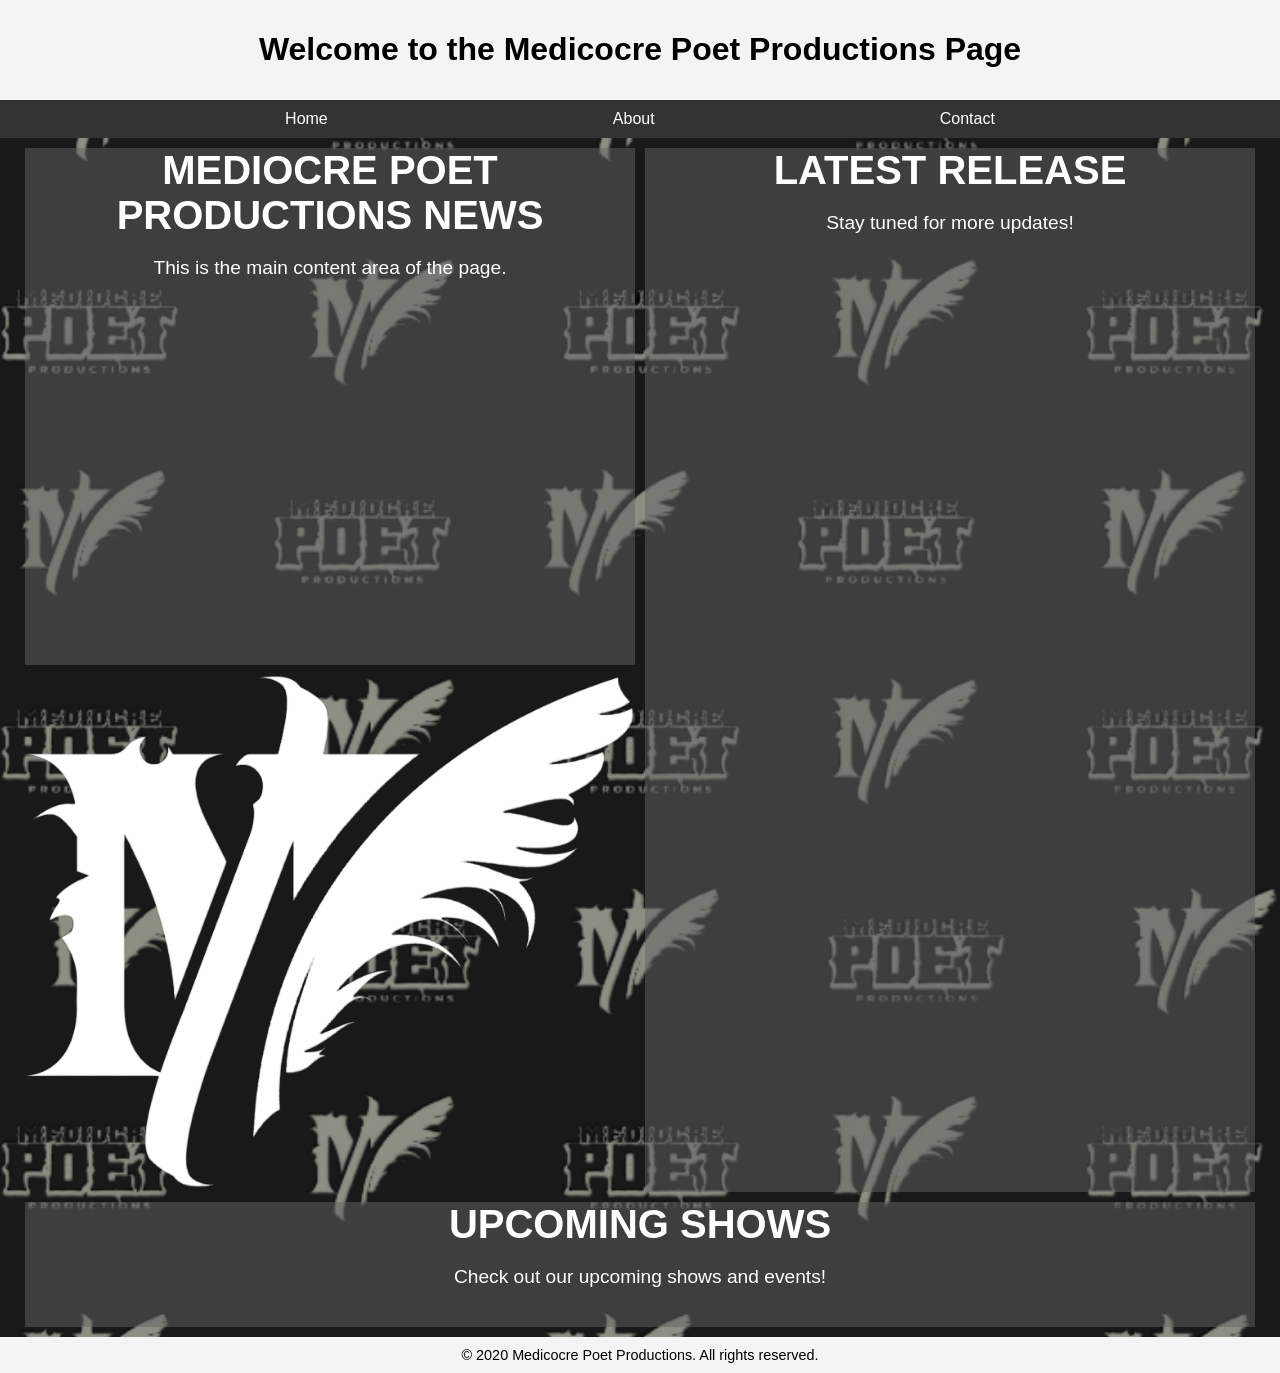
==== index.html @ aae386fb "mm" ====
<!doctype html>
<html lang="en">
  <head>
    <meta charset="UTF-8" />
    <meta name="viewport" content="width=device-width, initial-scale=1.0" />
    <title>Main Page</title>
    <link rel="stylesheet" href="stylesheet.css" />
  </head>
  <body>
    <header>
      <h1 class="title">Welcome to the Medicocre Poet Productions Page</h1>
    </header>
    <nav aria-label="Main navigation" class="main-nav">
      <ul>
        <li><a href="indexmain_page.html">Home</a></li>
        <li><a href="about.html">About</a></li>
        <li><a href="contact.html">Contact</a></li>
      </ul>
    </nav>
    <div class="hero-container">
      <div class="container">
        <main class="main-content">
          <section class="intro">
            <h2>Mediocre Poet Productions News</h2>
            <p>This is the main content area of the page.</p>
          </section>
          <section class="featured-image">
            <img src="img/feather-logo.png" alt="MPP logo" />
          </section>
          <section class="secondary">
            <h2>Latest Release</h2>
            <p>Stay tuned for more updates!</p>
          </section>
          <section class="shows">
            <h2>Upcoming Shows</h2>
            <p>Check out our upcoming shows and events!</p>
          </section>
        </main>
      </div>
    </div>
    <footer class="copyright">
      <p>&copy; 2020 Medicocre Poet Productions. All rights reserved.</p>
    </footer>

    <script src="scripts.js" defer></script>
  </body>
</html>
---- stylesheet.css ----
* {
  box-sizing: border-box;
}

header {
  background-color: #f4f4f4;
  text-align: center;
  padding: 10px 0;
  width: 100%;
}

footer {
  padding: 10px 0;
  width: 100%;
}

.main-nav {
  background-color: #333;
  padding: 10px 0;
  width: 100%;
}

li a {
  color: white;
  text-decoration: none;
}

a:hover {
  color: rgb(97, 97, 175);
}

ul {
  list-style-type: none;
  margin: 0;
  padding: 0;
  display: flex;
  align-items: center;
  justify-content: space-evenly;
}

body {
  font-family: Arial, sans-serif;
  margin: 0;
  padding: 0;
  overflow-x: hidden;
}

.main-content {
  display: grid;
  grid-template-columns: 1fr 1fr;
  grid-template-rows: 1fr 1fr;
  grid-gap: 10px;
  width: calc(100vw - 50px);
  padding-top: 10px;
  padding-bottom: 10px;
  margin: auto;
  min-height: calc(100vh - 120px);
  box-sizing: border-box;
}

.copyright {
  background-color: #f4f4f4;
  text-align: center;
  padding: 10px 0;
  position: relative;
  width: 100%;
  margin: 0;
}

.intro,
.secondary,
.shows {
  background-color: rgba(100, 100, 100, 0.5);
  text-align: center;
  padding-top: 0;
  padding-bottom: 20px;
  margin: 0;
  /*padding: 20px;
    width: 100%;
    height: 100%;
    text-align: center;
    border: 2px solid white;
    border-radius: 20px;
    box-shadow: 0px 0px 20px white inset*/
}

.main-content h2 {
  color: white;
  margin: 0;
  font-size: 2.5em;
  font-weight: bold;
  text-transform: uppercase;
}

.container {
  position: relative;
  background-image: url(background-logo.png.png);
  background-size: cover;
  background-position: center;
  background-repeat: no-repeat;
}

.container::before {
  content: "";
  position: absolute;
  top: 0;
  left: 0;
  right: 0;
  bottom: 0;
  background-color: rgba(0, 0, 0, 0.9);
  z-index: -1;
}

.main-content p {
  color: white;
  font-size: 1.2em;
}

.intro {
  grid-column: 1 /2;
  grid-row: 1 / 2;
}

.secondary {
  grid-column: 2 /3;
  grid-row: 1 / 3;
}

.shows {
  grid-column: 1 /3;
  grid-row: 3;
}

.featured-image img {
  width: 100%;
  height: auto;
  border-radius: 10px;
  grid-column: 1 / 2;
  grid-row: 2 / 3;
}

.copyright p {
  margin: 0;
  font-size: 0.9em;
  color: black;
}

.about-nav {
  background-color: #333;
  padding: 10px 0;
  width: 100%;
}

.crew-icons img {
  width: 200px;
  height: auto;
  padding: 0;
  margin: 0;
  filter: drop-shadow(0px 0px 5px rgba(0, 0, 0, 1));
}

.crew-icons {
  min-height: 100%;
  display: grid;
  grid-template-columns: 1fr 1fr;
  grid-template-rows: 1fr 1fr 1fr 1fr;
  grid-gap: 10px;
  background-color: lightgrey;
  gap: 20px;
  padding: 0;
}
.crew-icons > *:last-child {
  grid-column: 1 / -1;
}

footer {
  position: relative;
  background-color: grey;
  display: flex;
  justify-content: center;
  margin: 2px;
  padding: 2px;
}

.icon-caption {
  display: grid;
  grid-template-columns: repeat(5, 1fr);
  grid-template-rows: 1fr 1fr;
  justify-content: center;
  text-align: center;
  color: black;
  font-size: 1em;
  margin-top: 5px;
}

.icon-caption img {
  grid-row: 1 / 2;
  grid-column: 1 / 2;
}

.icon-caption p {
  grid-row: 2 / 3;
  grid-column: 1 / 6;
}

.icon-caption h2 {
  grid-row: 1 / 2;
  grid-column: 2 / 3;
  margin: 0;
  font-size: 1.5em;
  padding: 10px;
}

#scatter img {
  grid-row: 1 / 2;
  grid-column: 3;
}

#scatter h2 {
  grid-row: 1 / 2;
  grid-column: 4;
  margin: 0;
  font-size: 1.5em;
}

.main-about-content {
  width: 100%;
  padding: 0;
  margin: 2px;
  min-height: calc(100vh - 120px);
  box-sizing: border-box;
}

.story-section {
  box-sizing: border-box;
  background-color: rgba(100, 100, 100, 0.5);
  text-align: center;
  padding-top: 0;
  padding-bottom: 20px;
  margin: 0;
}

.team-section {
  background-color: rgba(100, 100, 100, 0.5);
  text-align: center;
  padding-top: 0;
  padding-bottom: 0;
  margin: 0;
}

.story-content {
  padding: 20px;

  height: 100%;
  text-align: center;
}

.team-content {
  padding: 20px;

  height: 100%;
  text-align: center;
}
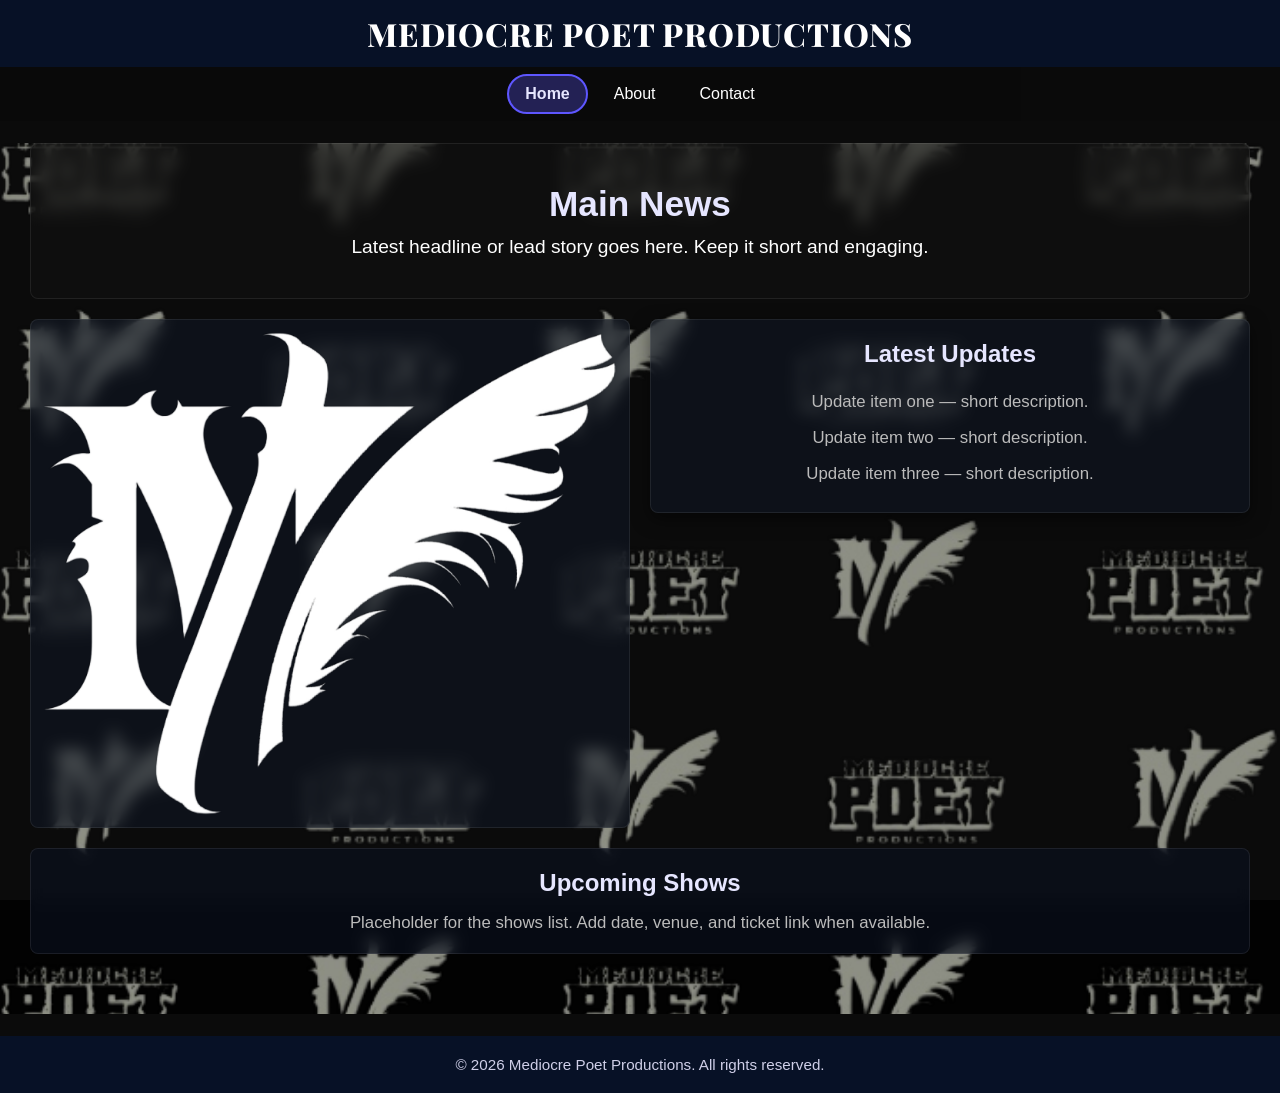
==== commit 7dbfb8d4: "new UI changes and added interactability" ====
--- a/index.html
+++ b/index.html
@@ -1,47 +1,57 @@
 <!doctype html>
 <html lang="en">
-  <head>
-    <meta charset="UTF-8" />
-    <meta name="viewport" content="width=device-width, initial-scale=1.0" />
-    <title>Main Page</title>
-    <link rel="stylesheet" href="stylesheet.css" />
-  </head>
-  <body>
-    <header>
-      <h1 class="title">Welcome to the Medicocre Poet Productions Page</h1>
-    </header>
-    <nav aria-label="Main navigation" class="main-nav">
-      <ul>
-        <li><a href="indexmain_page.html">Home</a></li>
-        <li><a href="about.html">About</a></li>
-        <li><a href="contact.html">Contact</a></li>
-      </ul>
-    </nav>
-    <div class="hero-container">
-      <div class="container">
-        <main class="main-content">
-          <section class="intro">
-            <h2>Mediocre Poet Productions News</h2>
-            <p>This is the main content area of the page.</p>
-          </section>
-          <section class="featured-image">
-            <img src="img/feather-logo.png" alt="MPP logo" />
-          </section>
-          <section class="secondary">
-            <h2>Latest Release</h2>
-            <p>Stay tuned for more updates!</p>
-          </section>
-          <section class="shows">
-            <h2>Upcoming Shows</h2>
-            <p>Check out our upcoming shows and events!</p>
-          </section>
-        </main>
-      </div>
+
+<head>
+  <meta charset="UTF-8" />
+  <meta name="viewport" content="width=device-width, initial-scale=1.0" />
+  <title>Main Page</title>
+  <link rel="stylesheet" href="stylesheet.css" />
+</head>
+
+<body>
+  <header class="site-header">
+    <div class="header-inner">
+      <h1 class="title">Mediocre Poet Productions</h1> <button class="nav-toggle" aria-controls="primary-menu"
+        aria-expanded="false" aria-label="Toggle navigation"> ☰ </button>
     </div>
-    <footer class="copyright">
-      <p>&copy; 2020 Medicocre Poet Productions. All rights reserved.</p>
-    </footer>
+  </header>
+    <nav aria-label="Main navigation" class="main-nav" id="site-nav">
+      <div class="nav-inner">
+        <ul id="primary-menu" class="nav-menu">
+          <li><a href="index.html">Home</a></li>
+          <li><a href="about.html">About</a></li>
+          <li><a href="contact.html">Contact</a></li>
+        </ul>
+  </div>
+</nav>
+<main class="page-main">
+  <section class="main-news" aria-labelledby="news-heading">
+    <h2 id="news-heading">Main News</h2>
+    <p>Latest headline or lead story goes here. Keep it short and engaging.</p>
+  </section>
+<section class="mid-row">
+  <div class="logo-block" aria-hidden="false">
+    <img src="img/feather-logo.png" alt="MPP logo" class="primary-logo" />
+  </div>
 
-    <script src="scripts.js" defer></script>
+  <aside class="latest-updates" aria-labelledby="updates-heading">
+    <h3 id="updates-heading">Latest Updates</h3>
+    <ul>
+      <li>Update item one — short description.</li>
+      <li>Update item two — short description.</li>
+      <li>Update item three — short description.</li>
+    </ul>
+  </aside>
+</section>
+<section class="upcoming-shows" aria-labelledby="shows-heading">
+  <h3 id="shows-heading">Upcoming Shows</h3>
+  <p>Placeholder for the shows list. Add date, venue, and ticket link when available.</p>
+</section>
+</main>
+<footer class="site-footer">
+  <p>&copy; 2026 Mediocre Poet Productions. All rights reserved.</p>
+</footer>
+
+<script src="scripts.js" defer></script>
   </body>
 </html>
--- a/stylesheet.css
+++ b/stylesheet.css
@@ -1,263 +1,915 @@
+@import url('https://fonts.googleapis.com/css2?family=Playfair+Display:wght@700;800;900&display=swap');
+
+/* Reset & base */
 * {
   box-sizing: border-box;
 }
 
-header {
-  background-color: #f4f4f4;
+html,
+body {
+  height: 100%;
+  margin: 0;
+  font-family: 'Inter', Arial, sans-serif;
+  color: #222;
+  background: #0b0b0b;
+}
+
+a {
+  color: inherit;
+  text-decoration: none;
+}
+
+img {
+  display: block;
+  max-width: 100%;
+  height: auto;
+}
+
+/* Header & nav */
+.site-header {
+  background: #071126;
+  color: #fff;
+}
+
+.header-inner {
+  width: 100%;
+  margin: 0 auto;
+  padding: 12px 16px;
+  display: flex;
+  align-items: center;
+  justify-content: center;
+  position: relative;
+}
+
+.title {
+  margin: 0;
+  font-size: 2rem;
+  letter-spacing: 0.8px;
   text-align: center;
-  padding: 10px 0;
+  font-family: 'Playfair Display', serif;
+  font-weight: 800;
+  color: #fff;
+  text-transform: uppercase;
+}
+
+.main-nav {
+  background: rgba(10, 10, 10, 0.85);
+  position: sticky;
+  top: 0;
+  z-index: 40;
+  transition: background 200ms ease, box-shadow 200ms ease;
   width: 100%;
 }
 
-footer {
-  padding: 10px 0;
+.main-nav.scrolled {
+  background: rgba(10, 10, 10, 0.98);
+  box-shadow: 0 4px 18px rgba(0, 0, 0, 0.5);
+}
+
+.nav-inner {
   width: 100%;
-}
-
-.main-nav {
-  background-color: #333;
-  padding: 10px 0;
-  width: 100%;
-}
-
-li a {
-  color: white;
-  text-decoration: none;
-}
-
-a:hover {
-  color: rgb(97, 97, 175);
-}
-
-ul {
-  list-style-type: none;
+  margin: 0 auto;
+  padding: 8px 16px;
+  display: flex;
+  align-items: center;
+  justify-content: center;
+  gap: 16px;
+  position: relative;
+}
+
+.brand {
+  display: none;
+}
+
+.nav-logo {
+  width: 46px;
+  height: auto;
+}
+
+.nav-toggle {
+  display: none;
+  background: transparent;
+  border: none;
+  color: #fff;
+  font-size: 1.25rem;
+  cursor: pointer;
+  position: absolute;
+  right: 16px;
+  top: 50%;
+  transform: translateY(-50%);
+}
+
+/* Desktop menu - centered */
+.nav-menu {
+  display: flex;
+  gap: 8px;
+  list-style: none;
   margin: 0;
   padding: 0;
-  display: flex;
-  align-items: center;
-  justify-content: space-evenly;
-}
-
-body {
-  font-family: Arial, sans-serif;
-  margin: 0;
-  padding: 0;
-  overflow-x: hidden;
-}
-
-.main-content {
-  display: grid;
-  grid-template-columns: 1fr 1fr;
-  grid-template-rows: 1fr 1fr;
-  grid-gap: 10px;
-  width: calc(100vw - 50px);
-  padding-top: 10px;
-  padding-bottom: 10px;
-  margin: auto;
-  min-height: calc(100vh - 120px);
-  box-sizing: border-box;
-}
-
-.copyright {
-  background-color: #f4f4f4;
-  text-align: center;
-  padding: 10px 0;
   position: relative;
+}
+
+.nav-menu li {
+  position: relative;
+}
+
+.nav-menu a {
+  display: block;
+  padding: 10px 18px;
+  color: #fff;
+  border-radius: 20px;
+  transition: color 200ms ease;
+  position: relative;
+  z-index: 2;
+  font-weight: 500;
+}
+
+.nav-menu a:hover,
+.nav-menu a:focus {
+  color: #dcd6ff;
+}
+
+/* Bubble indicator */
+.nav-bubble {
+  position: absolute;
+  background: rgba(94, 86, 255, 0.3);
+  border: 2px solid #5e56ff;
+  border-radius: 20px;
+  height: 40px;
+  transition: left 300ms cubic-bezier(0.34, 1.56, 0.64, 1), width 300ms cubic-bezier(0.34, 1.56, 0.64, 1);
+  z-index: 1;
+  top: 50%;
+  transform: translateY(-50%);
+  pointer-events: none;
+}
+
+.nav-menu.active-set .nav-bubble {
+  opacity: 1;
+}
+
+.nav-menu li.active a {
+  color: #e6e6ff;
+  font-weight: 600;
+}
+
+/* Content transition overlay - only fades main content, not header/nav */
+.content-transition {
+  position: absolute;
+  top: 0;
+  left: 0;
   width: 100%;
-  margin: 0;
-}
-
-.intro,
-.secondary,
-.shows {
-  background-color: rgba(100, 100, 100, 0.5);
-  text-align: center;
-  padding-top: 0;
-  padding-bottom: 20px;
-  margin: 0;
-  /*padding: 20px;
-    width: 100%;
-    height: 100%;
-    text-align: center;
-    border: 2px solid white;
-    border-radius: 20px;
-    box-shadow: 0px 0px 20px white inset*/
-}
-
-.main-content h2 {
-  color: white;
-  margin: 0;
-  font-size: 2.5em;
-  font-weight: bold;
-  text-transform: uppercase;
-}
-
-.container {
+  height: 100%;
+  background: rgba(7, 17, 34, 0.8);
+  backdrop-filter: blur(4px);
+  z-index: 100;
+  animation: fadeOut 0.5s ease-in-out forwards;
+  pointer-events: none;
+}
+
+.content-transition.fade-in {
+  animation: fadeIn 0.5s ease-in-out forwards;
+}
+
+.content-transition.fade-out {
+  animation: fadeOut 0.5s ease-in-out forwards;
+}
+
+@keyframes fadeIn {
+  from {
+    opacity: 0;
+  }
+  to {
+    opacity: 1;
+  }
+}
+
+@keyframes fadeOut {
+  from {
+    opacity: 1;
+  }
+  to {
+    opacity: 0;
+  }
+}
+
+/* Main layout */
+.page-main {
+  width: 100%;
+  margin: 22px 0;
+  padding: 0 20px 60px;
   position: relative;
-  background-image: url(background-logo.png.png);
+  background-image: url(img/background-logo.png.png);
   background-size: cover;
   background-position: center;
   background-repeat: no-repeat;
-}
-
-.container::before {
+  min-height: calc(100vh - 200px);
+}
+
+.page-main::before {
   content: "";
   position: absolute;
   top: 0;
   left: 0;
   right: 0;
   bottom: 0;
-  background-color: rgba(0, 0, 0, 0.9);
+  background-color: rgba(0, 0, 0, 0.85);
   z-index: -1;
-}
-
-.main-content p {
-  color: white;
-  font-size: 1.2em;
-}
-
-.intro {
-  grid-column: 1 /2;
-  grid-row: 1 / 2;
-}
-
-.secondary {
-  grid-column: 2 /3;
-  grid-row: 1 / 3;
-}
-
-.shows {
-  grid-column: 1 /3;
-  grid-row: 3;
-}
-
-.featured-image img {
+  pointer-events: none;
+}
+
+/* Index layout */
+.main-news {
+  background: rgba(17, 17, 17, 0.6);
+  color: #fff;
+  padding: 40px;
+  border-radius: 8px;
+  text-align: center;
+  margin-bottom: 20px;
+  backdrop-filter: blur(8px);
+  border: 1px solid rgba(255, 255, 255, 0.08);
+}
+
+.main-news h2 {
+  margin: 0 0 12px;
+  font-size: 2.2rem;
+  color: #e6e6ff;
+}
+
+.main-news p {
+  margin: 0;
+  font-size: 1.2rem;
+}
+
+.mid-row {
+  display: grid;
+  grid-template-columns: 1fr 1fr;
+  gap: 20px;
+  margin-bottom: 20px;
+  align-items: start;
+}
+
+.primary-logo {
   width: 100%;
-  height: auto;
-  border-radius: 10px;
-  grid-column: 1 / 2;
-  grid-row: 2 / 3;
-}
-
-.copyright p {
-  margin: 0;
-  font-size: 0.9em;
-  color: black;
-}
-
-.about-nav {
-  background-color: #333;
-  padding: 10px 0;
-  width: 100%;
-}
-
-.crew-icons img {
-  width: 200px;
-  height: auto;
+  max-width: 100%;
+  border-radius: 8px;
+  padding: 12px;
+  object-fit: contain;
+  background: rgba(15, 23, 36, 0.6);
+  backdrop-filter: blur(8px);
+  border: 1px solid rgba(255, 255, 255, 0.08);
+  min-height: 350px;
+  display: flex;
+  align-items: center;
+  justify-content: center;
+}
+
+/* Latest updates */
+.latest-updates {
+  background: rgba(15, 23, 36, 0.6);
+  color: #fff;
+  padding: 20px;
+  border-radius: 8px;
+  box-shadow: 0 6px 18px rgba(0, 0, 0, 0.5);
+  text-align: center;
+  backdrop-filter: blur(8px);
+  border: 1px solid rgba(255, 255, 255, 0.08);
+}
+
+.latest-updates h3 {
+  margin-top: 0;
+  margin-bottom: 16px;
+  color: #e6e6ff;
+  text-align: center;
+  font-size: 1.5rem;
+}
+
+.latest-updates ul {
+  list-style: none;
   padding: 0;
   margin: 0;
-  filter: drop-shadow(0px 0px 5px rgba(0, 0, 0, 1));
-}
-
-.crew-icons {
-  min-height: 100%;
+}
+
+.latest-updates li {
+  padding: 8px 0;
+  color: #bbb;
+  font-size: 1.05rem;
+}
+
+/* Upcoming shows */
+.upcoming-shows {
+  background: rgba(11, 18, 32, 0.6);
+  color: #fff;
+  padding: 20px;
+  border-radius: 8px;
+  text-align: center;
+  backdrop-filter: blur(8px);
+  border: 1px solid rgba(255, 255, 255, 0.08);
+}
+
+.upcoming-shows h3 {
+  text-align: center;
+  margin-top: 0;
+  margin-bottom: 16px;
+  color: #e6e6ff;
+  font-size: 1.5rem;
+}
+
+.upcoming-shows p {
+  margin: 0;
+  color: #bbb;
+  font-size: 1.05rem;
+}
+
+/* About page */
+.about-main {
+  width: 100%;
+  margin: 22px 0;
+  padding: 0 20px 60px;
+  position: relative;
+  background-image: url(img/background-logo.png.png);
+  background-size: cover;
+  background-position: center;
+  background-repeat: no-repeat;
+  min-height: calc(100vh - 200px);
+}
+
+.about-main::before {
+  content: "";
+  position: absolute;
+  top: 0;
+  left: 0;
+  right: 0;
+  bottom: 0;
+  background-color: rgba(0, 0, 0, 0.85);
+  z-index: -1;
+  pointer-events: none;
+}
+
+.story-section {
   display: grid;
   grid-template-columns: 1fr 1fr;
-  grid-template-rows: 1fr 1fr 1fr 1fr;
-  grid-gap: 10px;
-  background-color: lightgrey;
   gap: 20px;
-  padding: 0;
-}
-.crew-icons > *:last-child {
-  grid-column: 1 / -1;
-}
-
-footer {
+  margin-bottom: 24px;
+}
+
+.story-content,
+.team-content {
+  background: rgba(255, 255, 255, 0.04);
+  padding: 24px;
+  border-radius: 8px;
+  color: #ddd;
+  backdrop-filter: blur(8px);
+  border: 1px solid rgba(255, 255, 255, 0.08);
+}
+
+.story-content h2,
+.team-content h2 {
+  margin-top: 0;
+  color: #e6e6ff;
+  font-size: 1.5rem;
+}
+
+.story-content p,
+.team-content p {
+  line-height: 1.6;
+  font-size: 1.05rem;
+}
+
+.artists-grid {
+  display: grid;
+  grid-template-columns: repeat(3, 1fr);
+  gap: 20px;
+}
+
+.artist-card {
+  display: flex;
+  flex-direction: column;
+  gap: 12px;
+  align-items: center;
+  text-align: center;
+  padding: 16px;
+  background: rgba(15, 23, 36, 0.7);
+  border-radius: 8px;
+  color: #eee;
+  backdrop-filter: blur(8px);
+  border: 1px solid rgba(255, 255, 255, 0.08);
+}
+
+.artist-photo {
+  width: 150px;
+  height: 150px;
+  object-fit: cover;
+  border-radius: 8px;
+  background: #222;
+}
+
+.artist-info {
+  flex: 1;
+}
+
+.artist-info h3 {
+  margin: 0 0 8px;
+  color: #e6e6ff;
+  font-size: 1.2rem;
+}
+
+.artist-info p {
+  margin: 0;
+  font-size: 0.95rem;
+  color: #bbb;
+}
+
+/* Contact page */
+.contact-main {
+  width: 100%;
+  margin: 22px 0;
+  padding: 0 20px 60px;
   position: relative;
-  background-color: grey;
+  background-image: url(img/background-logo.png.png);
+  background-size: cover;
+  background-position: center;
+  background-repeat: no-repeat;
+  min-height: calc(100vh - 200px);
+}
+
+.contact-main::before {
+  content: "";
+  position: absolute;
+  top: 0;
+  left: 0;
+  right: 0;
+  bottom: 0;
+  background-color: rgba(0, 0, 0, 0.85);
+  z-index: -1;
+  pointer-events: none;
+}
+
+.contact-grid {
+  display: grid;
+  grid-template-columns: 1fr 1fr;
+  gap: 24px;
+  align-items: start;
+}
+
+.contact-card {
+  padding: 24px;
+  background: rgba(15, 23, 36, 0.7);
+  border-radius: 8px;
+  color: #eee;
+  backdrop-filter: blur(8px);
+  border: 1px solid rgba(255, 255, 255, 0.08);
+}
+
+.contact-card h2 {
+  margin-top: 0;
+  margin-bottom: 20px;
+  color: #e6e6ff;
+  font-size: 1.5rem;
+}
+
+.contact-card p {
+  margin: 12px 0;
+  color: #bbb;
+  font-size: 1.05rem;
+}
+
+.contact-form {
+  padding: 24px;
+  background: rgba(15, 23, 36, 0.7);
+  border-radius: 8px;
+  color: #eee;
   display: flex;
-  justify-content: center;
-  margin: 2px;
-  padding: 2px;
-}
-
-.icon-caption {
-  display: grid;
-  grid-template-columns: repeat(5, 1fr);
-  grid-template-rows: 1fr 1fr;
-  justify-content: center;
+  flex-direction: column;
+  gap: 16px;
+  backdrop-filter: blur(8px);
+  border: 1px solid rgba(255, 255, 255, 0.08);
+}
+
+.contact-form h2 {
+  margin: 0 0 12px;
+  color: #e6e6ff;
+  font-size: 1.5rem;
+}
+
+.contact-form label {
+  display: flex;
+  flex-direction: column;
+  gap: 8px;
+  font-size: 1rem;
+  color: #ddd;
+}
+
+.contact-form input,
+.contact-form textarea {
+  padding: 12px;
+  border-radius: 6px;
+  border: 1px solid rgba(255, 255, 255, 0.06);
+  background: rgba(255, 255, 255, 0.04);
+  color: #fff;
+  font-family: inherit;
+  font-size: 1rem;
+  transition: border-color 160ms, background 160ms;
+}
+
+.contact-form input:focus,
+.contact-form textarea:focus {
+  outline: none;
+  border-color: rgba(255, 255, 255, 0.2);
+  background: rgba(255, 255, 255, 0.08);
+}
+
+.btn {
+  display: inline-block;
+  padding: 12px 16px;
+  background: #5e56ff;
+  color: #fff;
+  border-radius: 8px;
+  border: none;
+  cursor: not-allowed;
+  font-weight: 600;
+  font-size: 1rem;
+  transition: background 200ms;
+}
+
+/* Footer */
+.site-footer {
+  padding: 20px 0;
   text-align: center;
-  color: black;
-  font-size: 1em;
-  margin-top: 5px;
-}
-
-.icon-caption img {
-  grid-row: 1 / 2;
-  grid-column: 1 / 2;
-}
-
-.icon-caption p {
-  grid-row: 2 / 3;
-  grid-column: 1 / 6;
-}
-
-.icon-caption h2 {
-  grid-row: 1 / 2;
-  grid-column: 2 / 3;
+  color: #cfcfe8;
+  background: #071126;
+  width: 100%;
+}
+
+.site-footer p {
   margin: 0;
-  font-size: 1.5em;
-  padding: 10px;
-}
-
-#scatter img {
-  grid-row: 1 / 2;
-  grid-column: 3;
-}
-
-#scatter h2 {
-  grid-row: 1 / 2;
-  grid-column: 4;
-  margin: 0;
-  font-size: 1.5em;
-}
-
-.main-about-content {
-  width: 100%;
-  padding: 0;
-  margin: 2px;
-  min-height: calc(100vh - 120px);
-  box-sizing: border-box;
-}
-
-.story-section {
-  box-sizing: border-box;
-  background-color: rgba(100, 100, 100, 0.5);
-  text-align: center;
-  padding-top: 0;
-  padding-bottom: 20px;
-  margin: 0;
-}
-
-.team-section {
-  background-color: rgba(100, 100, 100, 0.5);
-  text-align: center;
-  padding-top: 0;
-  padding-bottom: 0;
-  margin: 0;
-}
-
-.story-content {
-  padding: 20px;
-
-  height: 100%;
-  text-align: center;
-}
-
-.team-content {
-  padding: 20px;
-
-  height: 100%;
-  text-align: center;
-}
+  font-size: 0.95rem;
+}
+
+/* Mobile responsive - Small phones (320px - 480px) */
+@media (max-width: 480px) {
+  .title {
+    font-size: 1.3rem;
+  }
+
+  .nav-menu {
+    position: fixed;
+    top: 64px;
+    right: 16px;
+    background: rgba(7, 10, 18, 0.98);
+    padding: 12px;
+    border-radius: 8px;
+    flex-direction: column;
+    gap: 8px;
+    display: none;
+    min-width: 140px;
+    z-index: 50;
+  }
+
+  .nav-menu.open {
+    display: flex;
+  }
+
+  .nav-bubble {
+    display: none;
+  }
+
+  .nav-toggle {
+    display: block;
+  }
+
+  .mid-row {
+    grid-template-columns: 1fr;
+    gap: 16px;
+  }
+
+  .primary-logo {
+    max-width: 100%;
+    min-height: 250px;
+  }
+
+  .main-news {
+    padding: 20px;
+  }
+
+  .main-news h2 {
+    font-size: 1.3rem;
+  }
+
+  .latest-updates h3,
+  .upcoming-shows h3 {
+    font-size: 1.1rem;
+  }
+
+  .story-section {
+    grid-template-columns: 1fr;
+    gap: 16px;
+  }
+
+  .artists-grid {
+    grid-template-columns: 1fr;
+  }
+
+  .artist-card {
+    flex-direction: column;
+    align-items: center;
+    text-align: center;
+  }
+
+  .artist-photo {
+    width: 120px;
+    height: 120px;
+  }
+
+  .contact-grid {
+    grid-template-columns: 1fr;
+  }
+
+  .page-main,
+  .about-main,
+  .contact-main {
+    margin: 16px 0;
+    padding: 0 12px 40px;
+  }
+}
+
+/* Tablets (481px - 768px) */
+@media (min-width: 481px) and (max-width: 768px) {
+  .title {
+    font-size: 1.5rem;
+  }
+
+  .nav-menu {
+    position: fixed;
+    top: 64px;
+    right: 16px;
+    background: rgba(7, 10, 18, 0.98);
+    padding: 12px;
+    border-radius: 8px;
+    flex-direction: column;
+    gap: 8px;
+    display: none;
+    min-width: 160px;
+    z-index: 50;
+  }
+
+  .nav-menu.open {
+    display: flex;
+  }
+
+  .nav-bubble {
+    display: none;
+  }
+
+  .nav-toggle {
+    display: block;
+  }
+
+  .mid-row {
+    grid-template-columns: 1fr;
+  }
+
+  .primary-logo {
+    max-width: 100%;
+    min-height: 300px;
+  }
+
+  .story-section {
+    grid-template-columns: 1fr;
+  }
+
+  .artists-grid {
+    grid-template-columns: repeat(2, 1fr);
+  }
+
+  .artist-photo {
+    width: 130px;
+    height: 130px;
+  }
+
+  .contact-grid {
+    grid-template-columns: 1fr;
+  }
+
+  .page-main,
+  .about-main,
+  .contact-main {
+    width: 100%;
+    margin: 16px 0;
+    padding: 0 16px 40px;
+  }
+}
+
+/* Desktop (769px - 1440px) */
+@media (min-width: 769px) and (max-width: 1440px) {
+  .title {
+    font-size: 2rem;
+  }
+
+  .nav-toggle {
+    display: none;
+  }
+
+  .nav-menu {
+    display: flex;
+  }
+
+  .nav-bubble {
+    display: block;
+  }
+
+  .mid-row {
+    grid-template-columns: 1fr 1fr;
+    gap: 20px;
+  }
+
+  .primary-logo {
+    min-height: 400px;
+  }
+
+  .story-section {
+    grid-template-columns: 1fr 1fr;
+  }
+
+  .artists-grid {
+    grid-template-columns: repeat(2, 1fr);
+  }
+
+  .contact-grid {
+    grid-template-columns: 1fr 1fr;
+  }
+
+  .page-main,
+  .about-main,
+  .contact-main {
+    width: 100%;
+    margin: 22px 0;
+    padding: 0 30px 60px;
+  }
+}
+
+/* Ultra-wide screens (1441px and above) - 40" TV & Large Monitors */
+@media (min-width: 1441px) {
+  .title {
+    font-size: 2.4rem;
+  }
+
+  .page-main,
+  .about-main,
+  .contact-main {
+    width: 100%;
+    margin: 22px 0;
+    padding: 0 40px 60px;
+    min-height: calc(100vh - 180px);
+  }
+
+  .main-news {
+    padding: 50px 40px;
+    margin-bottom: 30px;
+  }
+
+  .main-news h2 {
+    font-size: 2.5rem;
+  }
+
+  .mid-row {
+    grid-template-columns: 1fr 1.2fr;
+    gap: 30px;
+    margin-bottom: 30px;
+  }
+
+  .primary-logo {
+    min-height: 500px;
+    padding: 20px;
+  }
+
+  .latest-updates {
+    padding: 28px;
+  }
+
+  .latest-updates h3 {
+    font-size: 1.8rem;
+  }
+
+  .latest-updates li {
+    font-size: 1.1rem;
+    padding: 12px 0;
+  }
+
+  .upcoming-shows {
+    padding: 28px;
+  }
+
+  .upcoming-shows h3 {
+    font-size: 1.8rem;
+  }
+
+  .story-section {
+    grid-template-columns: 1fr 1fr;
+    gap: 30px;
+    margin-bottom: 30px;
+  }
+
+  .story-content,
+  .team-content {
+    padding: 32px;
+  }
+
+  .story-content h2,
+  .team-content h2 {
+    font-size: 1.8rem;
+  }
+
+  .artists-grid {
+    grid-template-columns: repeat(3, 1fr);
+    gap: 24px;
+  }
+
+  .artist-card {
+    padding: 20px;
+  }
+
+  .artist-photo {
+    width: 180px;
+    height: 180px;
+  }
+
+  .artist-info h3 {
+    font-size: 1.3rem;
+  }
+
+  .contact-grid {
+    grid-template-columns: 1fr 1fr;
+    gap: 30px;
+  }
+
+  .contact-card,
+  .contact-form {
+    padding: 32px;
+  }
+
+  .contact-card h2,
+  .contact-form h2 {
+    font-size: 1.8rem;
+  }
+
+  .contact-form label {
+    font-size: 1.1rem;
+  }
+
+  .contact-form input,
+  .contact-form textarea {
+    padding: 14px;
+    font-size: 1.05rem;
+  }
+
+  .btn {
+    padding: 14px 20px;
+    font-size: 1.1rem;
+  }
+}
+
+/* Updated artists-grid to center odd items on last row */
+
+@media (min-width: 1441px) {
+  .artists-grid {
+    display: grid;
+    grid-template-columns: repeat(3, 1fr);
+    gap: 24px;
+  }
+
+  /* If 1 item on last row, place in middle column */
+  .artist-card:nth-child(3n+1):nth-last-child(1) {
+    grid-column: 2;
+  }
+
+  /* If 2 items on last row, they stay in columns 1-2 (left-centered) */
+  .artist-card:nth-child(3n+1):nth-last-child(2),
+  .artist-card:nth-child(3n+2):nth-last-child(1) {
+    /* Keep default positioning */
+  }
+}
+
+@media (min-width: 769px) and (max-width: 1440px) {
+  .artists-grid {
+    display: grid;
+    grid-template-columns: repeat(2, 1fr);
+    gap: 18px;
+  }
+
+  /* If 1 item on last row, place in middle */
+  .artist-card:nth-child(2n+1):nth-last-child(1) {
+    grid-column: 1 / span 2;
+    width: 50%;
+    margin: 0 auto;
+  }
+}
+
+@media (max-width: 768px) {
+  .artists-grid {
+    grid-template-columns: 1fr;
+  }
+
+  .artist-card:nth-last-child(1) {
+    /* Single column, no centering needed */
+  }
+}
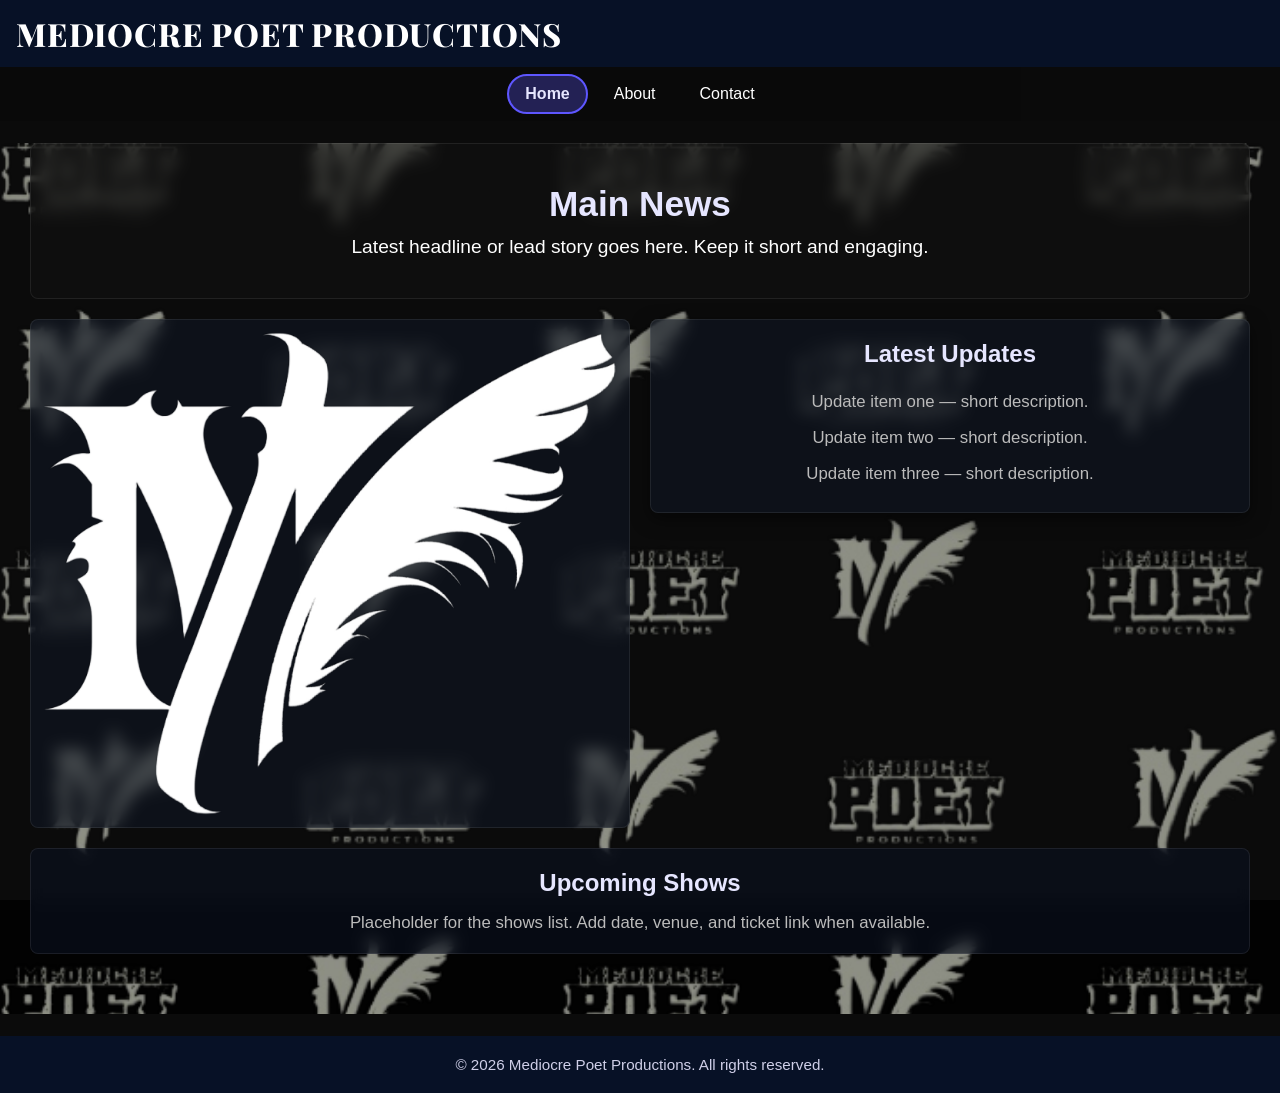
==== commit 120b77d2: "dd" ====
--- a/index.html
+++ b/index.html
@@ -11,7 +11,7 @@
 <body>
   <header class="site-header">
     <div class="header-inner">
-      <h1 class="title">Mediocre Poet Productions</h1> <button class="nav-toggle" aria-controls="primary-menu"
+      <h1 class="title"><span class="marquee-text">Mediocre Poet Productions</span></h1> <button class="nav-toggle" aria-controls="primary-menu"
         aria-expanded="false" aria-label="Toggle navigation"> ☰ </button>
     </div>
   </header>
--- a/stylesheet.css
+++ b/stylesheet.css
@@ -29,6 +29,9 @@
 .site-header {
   background: #071126;
   color: #fff;
+  position: sticky;
+  top: 0;
+  z-index: 41;
 }
 
 .header-inner {
@@ -50,6 +53,12 @@
   font-weight: 800;
   color: #fff;
   text-transform: uppercase;
+  display: flex;
+  white-space: nowrap;
+  overflow: hidden;
+  flex: 1;
+  max-width: 100%;
+  animation: marquee 12s linear infinite;
 }
 
 .main-nav {
@@ -97,6 +106,7 @@
   right: 16px;
   top: 50%;
   transform: translateY(-50%);
+  z-index: 100;
 }
 
 /* Desktop menu - centered */
@@ -174,6 +184,15 @@
   animation: fadeOut 0.5s ease-in-out forwards;
 }
 
+/* Marquee animation for title */
+@keyframes marquee {
+  0% {
+    transform: translateX(0);
+  }
+  100% {
+    transform: translateX(-50%);
+  }
+}
 @keyframes fadeIn {
   from {
     opacity: 0;
@@ -502,7 +521,7 @@
 .contact-form input,
 .contact-form textarea {
   padding: 12px;
-  border-radius: 6px;
+    border-radius: 6px;
   border: 1px solid rgba(255, 255, 255, 0.06);
   background: rgba(255, 255, 255, 0.04);
   color: #fff;
@@ -547,15 +566,41 @@
 
 /* Mobile responsive - Small phones (320px - 480px) */
 @media (max-width: 480px) {
+  
+  .main-nav {
+    position: sticky;
+    top: 56px;
+    z-index: 40;
+  }
+
+  
+  .header-inner {
+    padding: 16px;
+  }
   .title {
     font-size: 1.3rem;
+    padding-right: 60px;
+    display: flex;
+    white-space: nowrap;
+  overflow: hidden;
+  flex: 1;
+  max-width: 100%;
+    animation: marquee 8s linear infinite;
+  overflow: hidden;
+  flex: 1;
+  max-width: 100%;
+  }
+
+.marquee-text {
+    flex-shrink: 0;
+    margin-right: 1rem;
   }
 
   .nav-menu {
     position: fixed;
-    top: 64px;
+    top: 56px;
     right: 16px;
-    background: rgba(7, 10, 18, 0.98);
+    background: rgba(4, 6, 10, 0.98);
     padding: 12px;
     border-radius: 8px;
     flex-direction: column;
@@ -575,6 +620,12 @@
 
   .nav-toggle {
     display: block;
+    font-size: 1.75rem;           /* Larger icon */
+    padding: 8px 12px;
+    background: rgba(94, 86, 255, 0.2);
+    border: 1px solid rgba(255, 255, 255, 0.3);
+    border-radius: 6px;
+    z-index: 100;
   }
 
   .mid-row {
@@ -634,8 +685,23 @@
 
 /* Tablets (481px - 768px) */
 @media (min-width: 481px) and (max-width: 768px) {
+  .main-nav {
+    position: sticky;
+    top: 56px;
+    z-index: 40;
+  }
   .title {
     font-size: 1.5rem;
+    padding-right: 50px;
+    display: flex;
+    white-space: nowrap;
+  overflow: hidden;
+  flex: 1;
+  max-width: 100%;
+    animation: marquee 10s linear infinite;
+  overflow: hidden;
+  flex: 1;
+  max-width: 100%;
   }
 
   .nav-menu {
@@ -662,6 +728,12 @@
 
   .nav-toggle {
     display: block;
+    font-size: 1.75rem;
+    padding: 8px 12px;
+    background: rgba(94, 86, 255, 0.2);
+    border: 1px solid rgba(255, 255, 255, 0.3);
+    border-radius: 6px;
+    z-index: 100;
   }
 
   .mid-row {
@@ -912,4 +984,4 @@
   .artist-card:nth-last-child(1) {
     /* Single column, no centering needed */
   }
-}+}
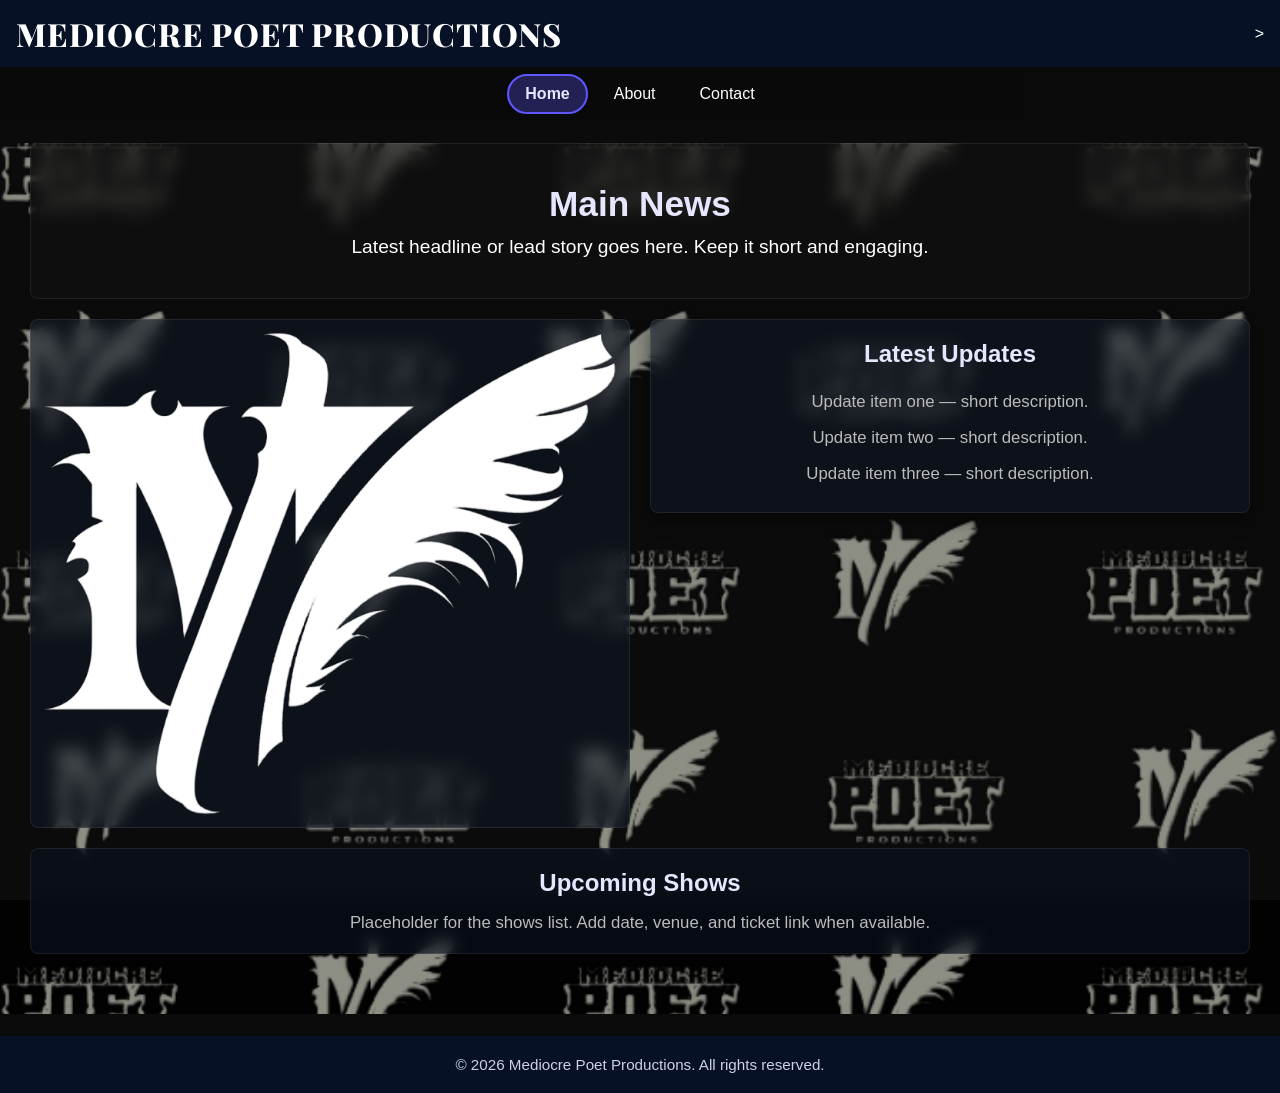
==== commit 1e5d86ba: "changes to title in header section" ====
--- a/index.html
+++ b/index.html
@@ -11,7 +11,8 @@
 <body>
   <header class="site-header">
     <div class="header-inner">
-      <h1 class="title"><span class="marquee-text">Mediocre Poet Productions</span></h1> <button class="nav-toggle" aria-controls="primary-menu"
+      <h1 class="title"><span class="marquee-text">Mediocre Poet Productions</span></h1>
+      > <button class="nav-toggle" aria-controls="primary-menu"
         aria-expanded="false" aria-label="Toggle navigation"> ☰ </button>
     </div>
   </header>
--- a/stylesheet.css
+++ b/stylesheet.css
@@ -42,7 +42,9 @@
   align-items: center;
   justify-content: center;
   position: relative;
-}
+  
+}
+
 
 .title {
   margin: 0;
@@ -54,12 +56,14 @@
   color: #fff;
   text-transform: uppercase;
   display: flex;
-  white-space: nowrap;
-  overflow: hidden;
   flex: 1;
   max-width: 100%;
-  animation: marquee 12s linear infinite;
-}
+  animation: marquee 12s linear infinite, inFade 12s linear infinite;
+}
+
+
+  
+
 
 .main-nav {
   background: rgba(10, 10, 10, 0.85);
@@ -187,12 +191,54 @@
 /* Marquee animation for title */
 @keyframes marquee {
   0% {
-    transform: translateX(0);
+    transform: translateX(20%);
+  }
+  50% {
+    transform: translateX(-70%);
+  }
+  60% {
+    transform: translateX(100%);
   }
   100% {
-    transform: translateX(-50%);
-  }
-}
+    transform: translateX(20%);
+  }
+}
+
+@keyframes marquee2 {
+  0% {
+    transform: translateX();
+  }
+  100% {
+    transform: translateX();
+  }
+}
+
+@keyframes inFade {
+  0% {
+    opacity: 1;
+  }
+  10% {
+    opacity: 1
+  }
+  40% {
+    opacity: 1
+  }
+  50% {
+    opacity: 0;
+  }
+  65% {
+    opacity: 0;
+  }
+  75% {
+    opacity: 1;
+  }
+  100% {
+    opacity:1; 
+  }
+}
+
+
+
 @keyframes fadeIn {
   from {
     opacity: 0;
@@ -585,7 +631,7 @@
   overflow: hidden;
   flex: 1;
   max-width: 100%;
-    animation: marquee 8s linear infinite;
+    
   overflow: hidden;
   flex: 1;
   max-width: 100%;
@@ -698,7 +744,7 @@
   overflow: hidden;
   flex: 1;
   max-width: 100%;
-    animation: marquee 10s linear infinite;
+    
   overflow: hidden;
   flex: 1;
   max-width: 100%;
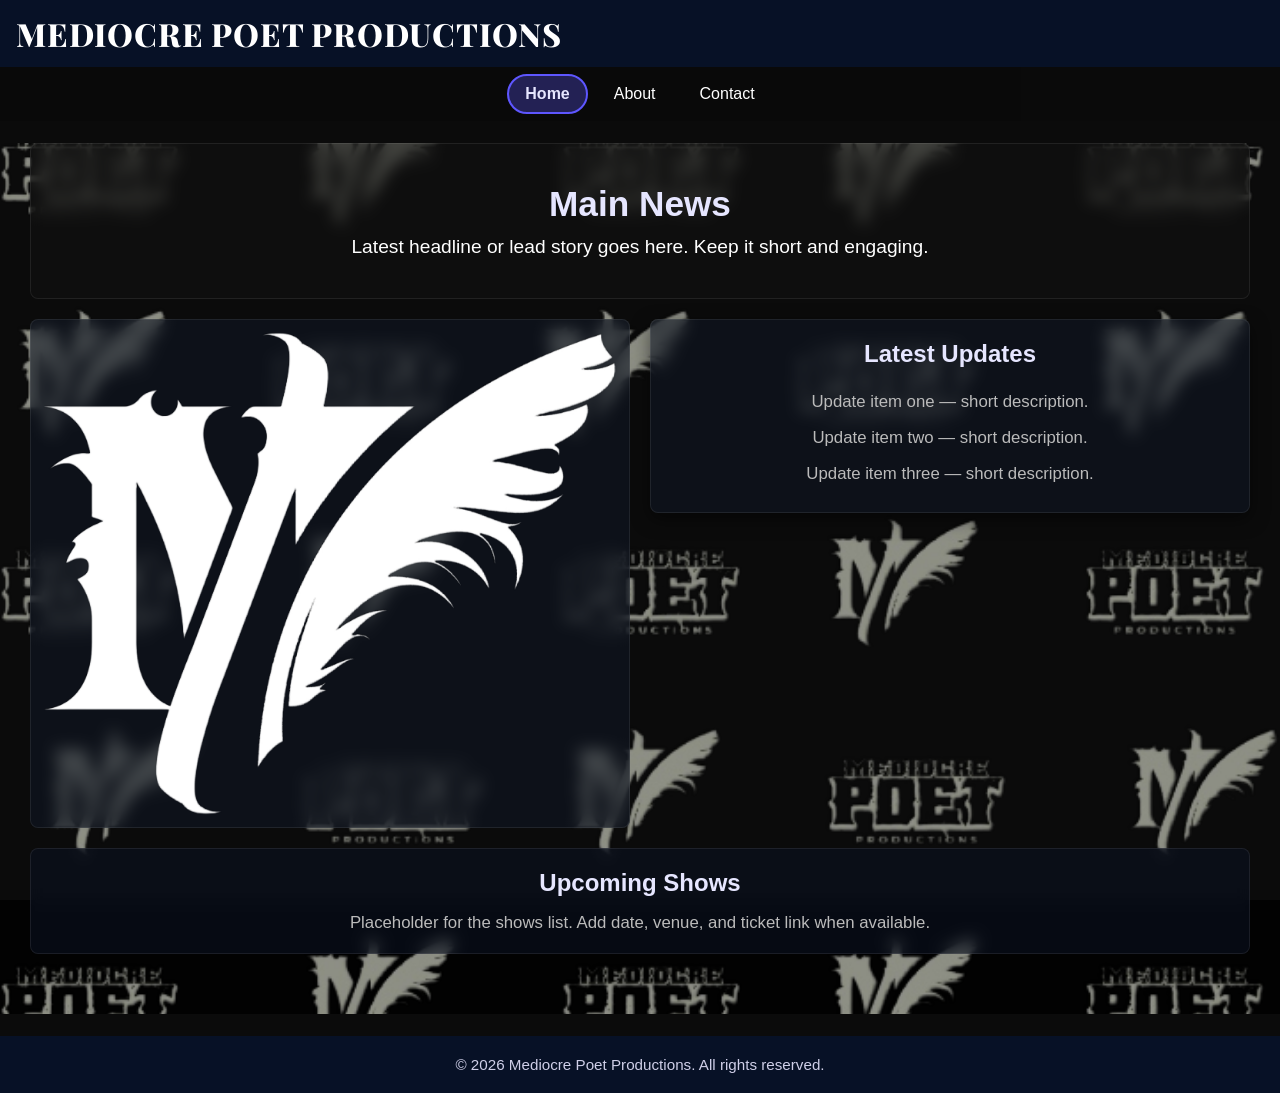
==== commit eb51cbfa: "changes" ====
--- a/index.html
+++ b/index.html
@@ -12,7 +12,7 @@
   <header class="site-header">
     <div class="header-inner">
       <h1 class="title"><span class="marquee-text">Mediocre Poet Productions</span></h1>
-      > <button class="nav-toggle" aria-controls="primary-menu"
+      <button class="nav-toggle" aria-controls="primary-menu"
         aria-expanded="false" aria-label="Toggle navigation"> ☰ </button>
     </div>
   </header>
